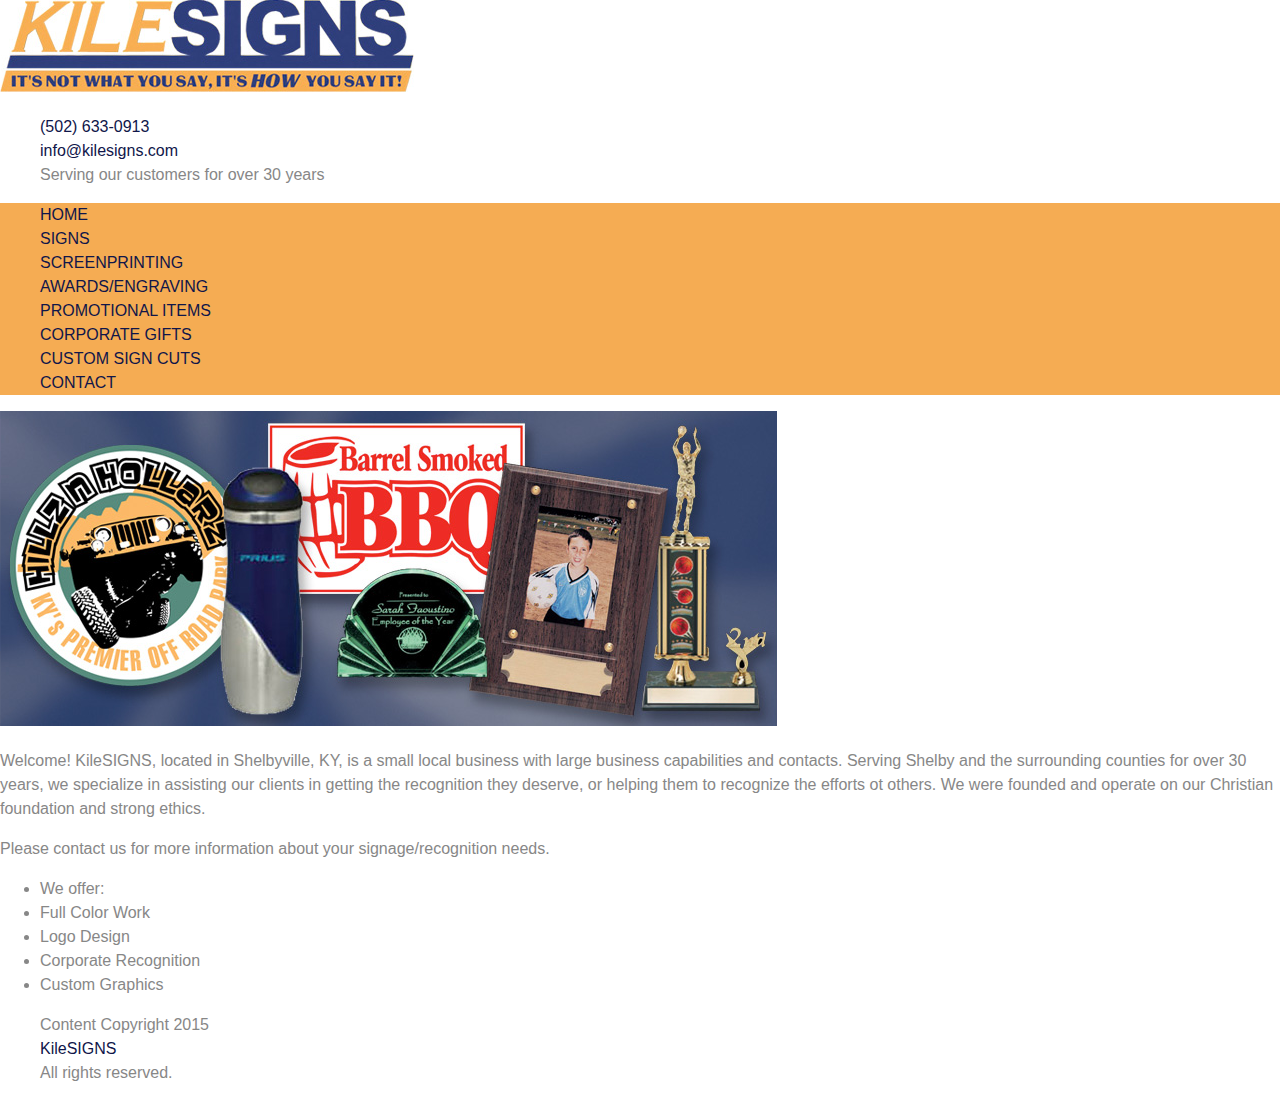
==== index.html @ 580723ce "Initial site development set up" ====
<!DOCTYPE html>
<html lang="en">

<head>
	<meta charset="utf-8">
	<title>Kile Signs</title>
	<meta name=description content="Kile Signs, serving Shelbyville, KY and surrounding counties for over 30 years.">
  <meta name=keywords content="Kile Signs, Shelbyville, KY, Signs, Screenprinting, Awards / Engraving, Promotional Items, Corporate Gifts, Custom Sign Cuts, Kent Kile, Jeff Sopland, Tylan Advertising">
  
<!-- Style Sheet --------------------- -->
	<link rel="stylesheet" href="css/style.css"> 
  
</head>  
  <body>
   <header> 
    <div class="logo">
      <a href="index.html"><img src="images/kile-signs-logo.png" alt="Logo"></a>
    </div>
    <div class="contact">
      <ul>
        <li><a href="tel:15026330913" title="Phone Number">(502) 633-0913</a></li>
        <li><a href="mailto:info@kilesigns.com?subject=Kile%20SIGNS%20website%20inquiry">info@kilesigns.com</a></li>
        <li>Serving our customers for over 30 years</li>
      </ul>
    </div>
    <nav class="navigation">
  	 <ul>
      <li><a href="index.html" title="Home">HOME</a></li>
      <li><a href="signs.html" title="Signs">SIGNS</a></li>
      <li><a href="screeprinting.html" title="Screen Printing">SCREENPRINTING</a></li>
      <li><a href="awards-engraving.html" title="Awards/Engraving">AWARDS/ENGRAVING</a></li>
		  <li><a href="promotional-items.html" title="Promotional Items">PROMOTIONAL ITEMS</a></li>
			<li><a href="corporate-gifts.html" title="Corporate Gifts">CORPORATE GIFTS</a></li>
			<li><a href="custom-sign-cuts.html" title="Custom Sign Cuts">CUSTOM SIGN CUTS</a></li>
			<li><a href="contact.html" title="Contact">CONTACT</a></li>
 		 </ul>  
    </nav>
   </header>
    <div class="banner">
      <img src="images/homepage-image.png" alt="Homepage Banner Image" />
    </div>
    <div class="about">
      <div class="intro">
        <p>Welcome!  KileSIGNS, located in Shelbyville, KY, is a small local business with large business capabilities and contacts.  Serving Shelby and the surrounding counties for over 30 years, we specialize in assisting our clients in getting the recognition they deserve, or helping them to recognize the efforts ot others.  We were founded and operate on our Christian foundation and strong ethics.</p>
        <p>Please contact us for more information about your signage/recognition needs.</p>
      </div>
      <div class="services">
        <ul>
          <li>We offer:</li>
          <li>Full Color Work</li>
          <li>Logo Design</li>
          <li>Corporate Recognition</li>
          <li>Custom Graphics</li>
        </ul>
      </div>
    </div>
    <div class="footer">
      <ul>
        <li>Content Copyright 2015</li>
        <li><a href="index.html">KileSIGNS</a></li>
        <li>All rights reserved.</li>
      </ul>
    </div>
  </body>
</html>
---- css/style.css ----
/* Base Styles -------------------- */

body {
  color: #878787;
  margin: 0;
  font: 1em/1.5 "Helvetica Neue", Helvetica, Arial, sans-serif;
}

.logo img {
  max-width: 100%;
}

/* Nav Bar Color */
nav {
background-color: rgb(245, 172, 83);
color: rgb(16, 22, 74);
}

.contact ul {
list-style-type: none;
}

.navigation ul {
list-style-type: none;
}

.footer ul {
list-style-type: none;
}

/* Pseudo-classes ------------------ */

a:link {
  color: rgb(16, 22, 74);
  text-decoration: none;
}

a:hover {
  color: rgb(255, 255, 255);
}

a:active {
  background-color: rgb(16, 22, 74);
  color: rgb(255, 255, 255);
}

/* Main Styles --------------------- */

.banner img {
  max-width: 100%;
}
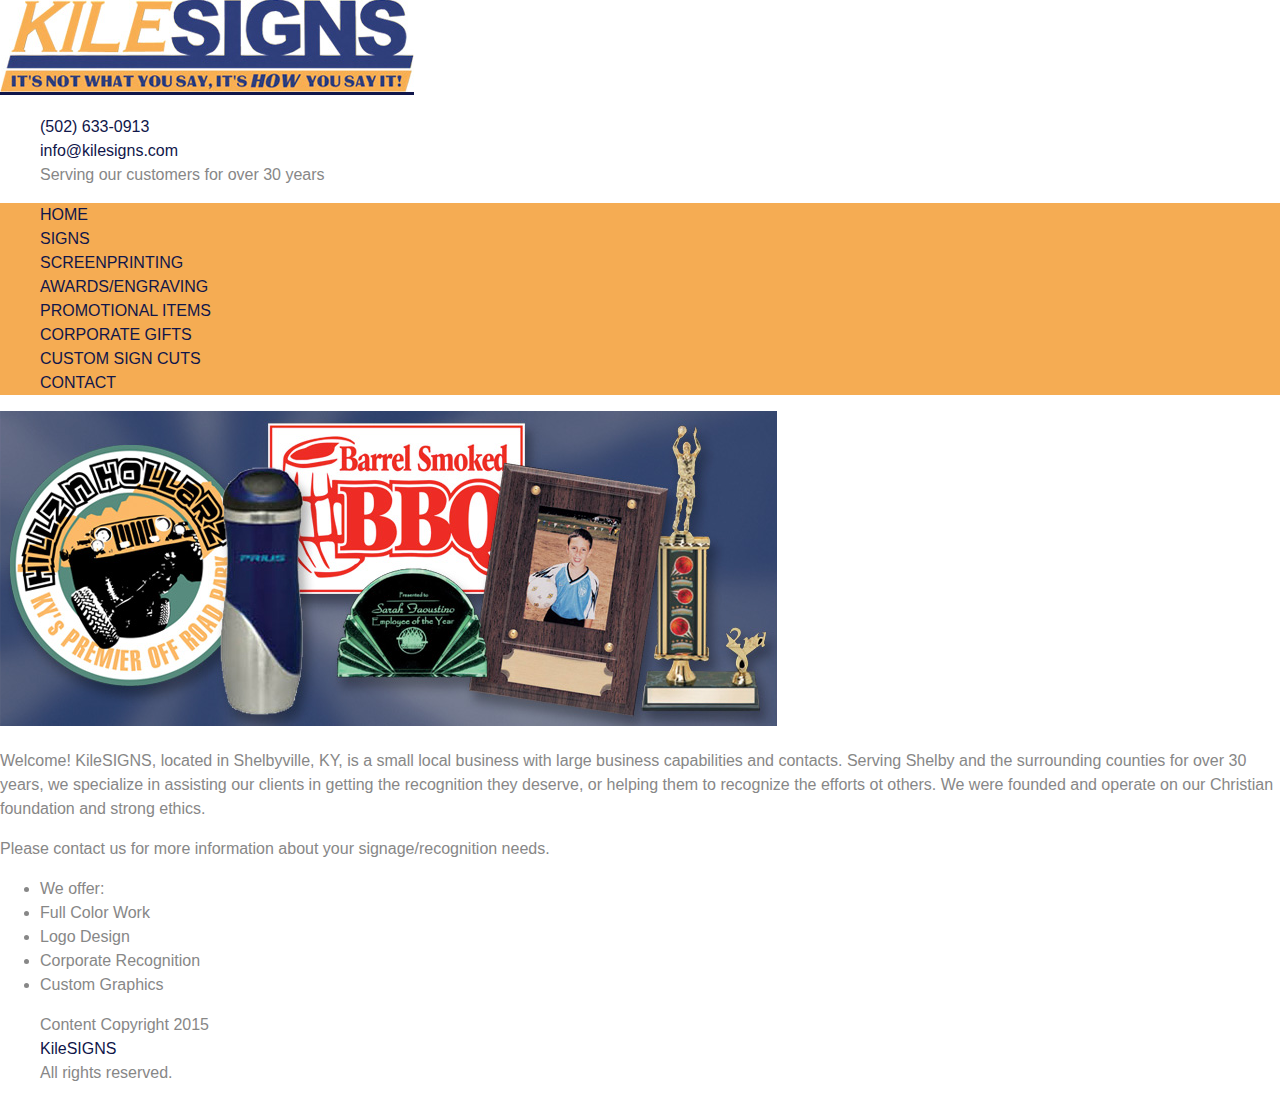
==== commit 293e3025: "added normalize.css" ====
--- a/index.html
+++ b/index.html
@@ -8,6 +8,7 @@
   <meta name=keywords content="Kile Signs, Shelbyville, KY, Signs, Screenprinting, Awards / Engraving, Promotional Items, Corporate Gifts, Custom Sign Cuts, Kent Kile, Jeff Sopland, Tylan Advertising">
   
 <!-- Style Sheet --------------------- -->
+  <link type="text/css" rel="stylesheet" href="css/normalize.css" />
 	<link rel="stylesheet" href="css/style.css"> 
   
 </head>  
@@ -19,7 +20,7 @@
     <div class="contact">
       <ul>
         <li><a href="tel:15026330913" title="Phone Number">(502) 633-0913</a></li>
-        <li><a href="mailto:info@kilesigns.com?subject=Kile%20SIGNS%20website%20inquiry">info@kilesigns.com</a></li>
+        <li><a href="mailto:info@kilesigns.com?subject=KileSIGNS%20website%20inquiry">info@kilesigns.com</a></li>
         <li>Serving our customers for over 30 years</li>
       </ul>
     </div>
--- a/css/style.css
+++ b/css/style.css
@@ -36,6 +36,7 @@
 }
 
 a:hover {
+  background-color: rgb(16, 22, 74);
   color: rgb(255, 255, 255);
 }
 
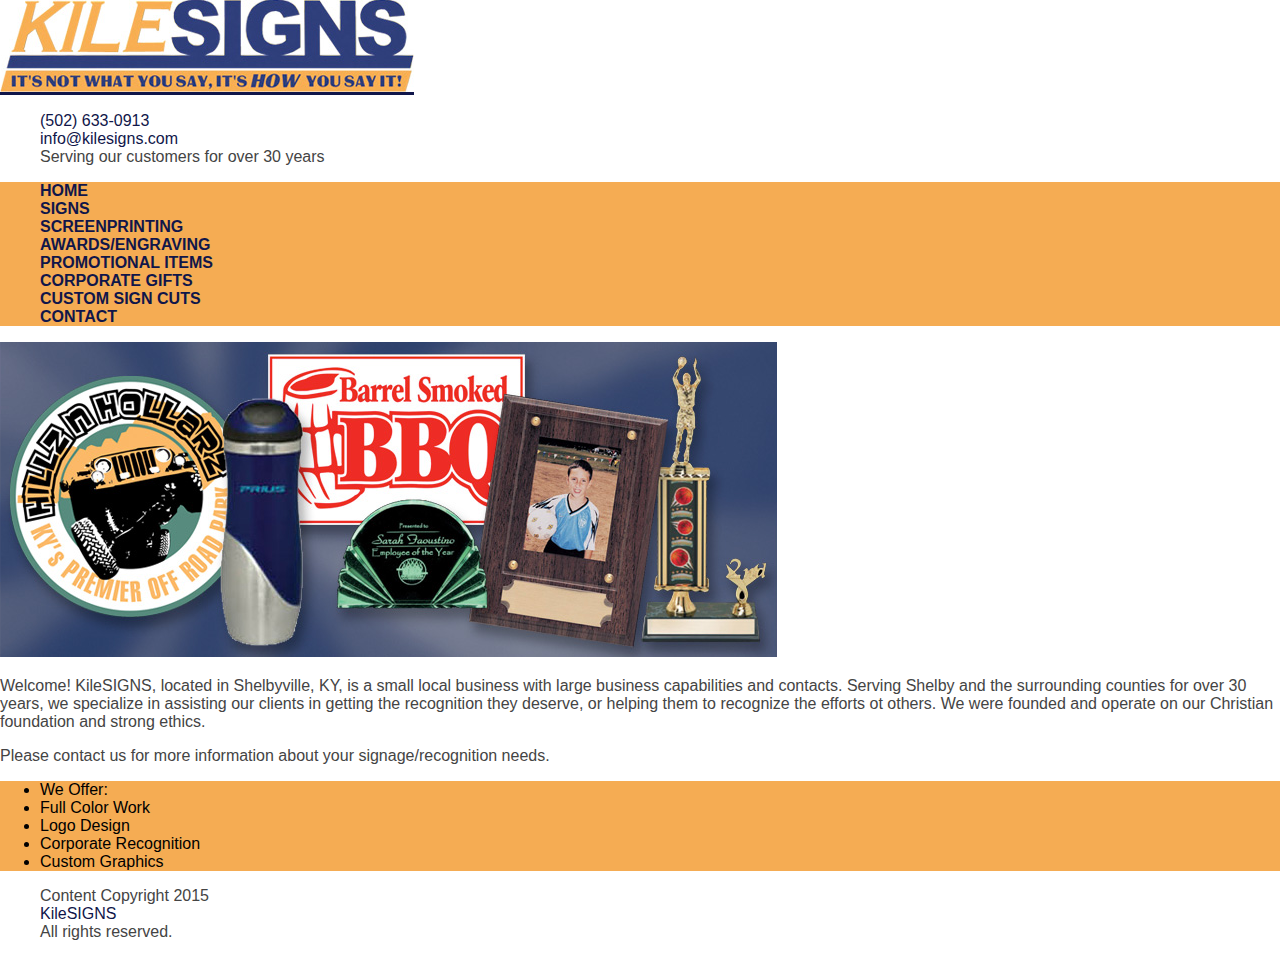
==== commit 198bd500: "updated font and bg color added to .services" ====
--- a/index.html
+++ b/index.html
@@ -9,7 +9,7 @@
   
 <!-- Style Sheet --------------------- -->
   <link type="text/css" rel="stylesheet" href="css/normalize.css" />
-	<link rel="stylesheet" href="css/style.css"> 
+	<link type="text/css" rel="stylesheet" href="css/style.css"> 
   
 </head>  
   <body>
--- a/css/style.css
+++ b/css/style.css
@@ -1,27 +1,41 @@
 /* Base Styles -------------------- */
 
 body {
-  color: #878787;
+  color: rgb(68, 68, 68);
   margin: 0;
-  font: 1em/1.5 "Helvetica Neue", Helvetica, Arial, sans-serif;
+  font-family: 'Roboto', sans-serif;
 }
 
 .logo img {
   max-width: 100%;
 }
 
-/* Nav Bar Color */
-nav {
-background-color: rgb(245, 172, 83);
-color: rgb(16, 22, 74);
-}
-
 .contact ul {
 list-style-type: none;
 }
 
-.navigation ul {
+.serving {
+  font-style: italic;
+  font-weight: bold;
+  color: rgb(16, 22, 74);
+}
+
+/* Navigation */
+nav {
+background-color: rgb(245, 172, 83);
+color: rgb(16, 22, 74);
+text-transform: uppercase;
+font-weight: bold;
+}
+
+nav ul {
 list-style-type: none;
+}
+
+.services {
+  background-color: rgb(245, 172, 83);
+  text-transform: capitalize;
+  color: #000;
 }
 
 .footer ul {
@@ -31,6 +45,11 @@
 /* Pseudo-classes ------------------ */
 
 a:link {
+  color: rgb(16, 22, 74);
+  text-decoration: none;
+}
+
+a:visited {
   color: rgb(16, 22, 74);
   text-decoration: none;
 }
@@ -47,8 +66,10 @@
 
 /* Main Styles --------------------- */
 
-.banner img {
+.banner {
   max-width: 100%;
+  margin-left: auto;
+  margin-right: auto;
 }
 
 
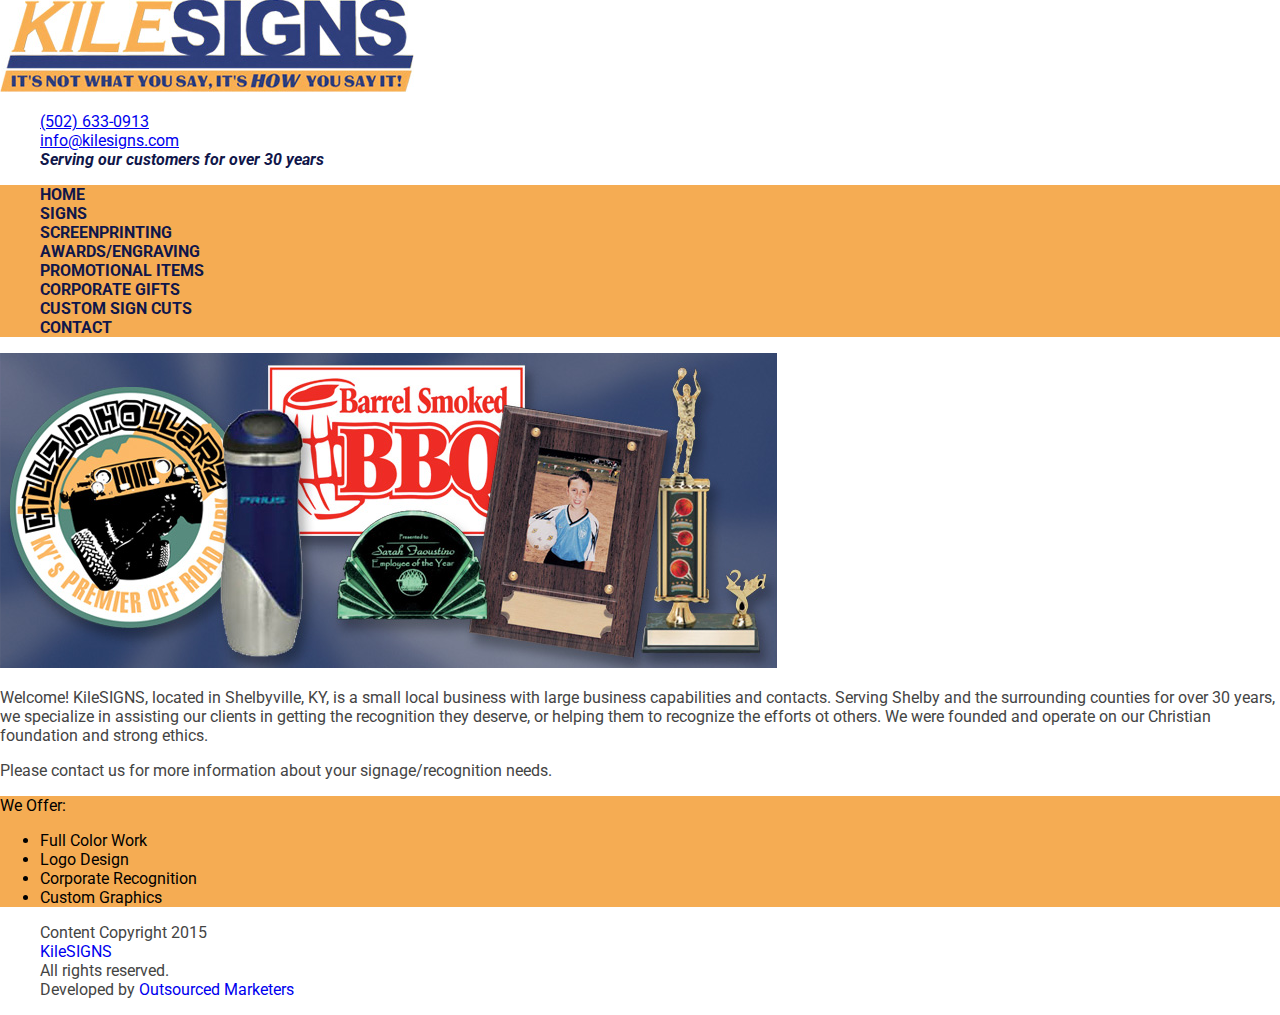
==== commit e19ff71c: "added responsive.css, modified style.css and modified index.html" ====
--- a/index.html
+++ b/index.html
@@ -5,35 +5,38 @@
 	<meta charset="utf-8">
 	<title>Kile Signs</title>
 	<meta name=description content="Kile Signs, serving Shelbyville, KY and surrounding counties for over 30 years.">
-  <meta name=keywords content="Kile Signs, Shelbyville, KY, Signs, Screenprinting, Awards / Engraving, Promotional Items, Corporate Gifts, Custom Sign Cuts, Kent Kile, Jeff Sopland, Tylan Advertising">
+  <meta name=keywords content="Kile Signs, Shelbyville, KY, Signs, Screenprinting, Awards / Engraving, Promotional Items, Corporate Gifts, Custom Sign Cuts, Kent Kile, Outsourced Marketers">
+  <meta name="viewport" content="width=device-width, initial-scale=1.0">
   
 <!-- Style Sheet --------------------- -->
-  <link type="text/css" rel="stylesheet" href="css/normalize.css" />
+  <link type="text/css" rel="stylesheet" href="css/normalize.css">
 	<link type="text/css" rel="stylesheet" href="css/style.css"> 
+	<link type="text/css" rel="stylesheet" href="css/responsive.css">
+	<link href='http://fonts.googleapis.com/css?family=Roboto:400,500,500italic' rel='stylesheet' type='text/css'>
   
 </head>  
   <body>
    <header> 
     <div class="logo">
-      <a href="index.html"><img src="images/kile-signs-logo.png" alt="Logo"></a>
+      <a href="index.html"><img src="images/kile-signs-logo.png" alt="KileSigns Logo"></a>
     </div>
     <div class="contact">
       <ul>
         <li><a href="tel:15026330913" title="Phone Number">(502) 633-0913</a></li>
         <li><a href="mailto:info@kilesigns.com?subject=KileSIGNS%20website%20inquiry">info@kilesigns.com</a></li>
-        <li>Serving our customers for over 30 years</li>
+        <li class="serving">Serving our customers for over 30 years</li>
       </ul>
     </div>
-    <nav class="navigation">
+    <nav>
   	 <ul>
-      <li><a href="index.html" title="Home">HOME</a></li>
-      <li><a href="signs.html" title="Signs">SIGNS</a></li>
-      <li><a href="screeprinting.html" title="Screen Printing">SCREENPRINTING</a></li>
-      <li><a href="awards-engraving.html" title="Awards/Engraving">AWARDS/ENGRAVING</a></li>
-		  <li><a href="promotional-items.html" title="Promotional Items">PROMOTIONAL ITEMS</a></li>
-			<li><a href="corporate-gifts.html" title="Corporate Gifts">CORPORATE GIFTS</a></li>
-			<li><a href="custom-sign-cuts.html" title="Custom Sign Cuts">CUSTOM SIGN CUTS</a></li>
-			<li><a href="contact.html" title="Contact">CONTACT</a></li>
+      <li><a href="index.html" title="Home">home</a></li>
+      <li><a href="signs.html" title="Signs">signs</a></li>
+      <li><a href="screeprinting.html" title="Screen Printing">screenprinting</a></li>
+      <li><a href="awards-engraving.html" title="Awards/Engraving">awards/engraving</a></li>
+		  <li><a href="promotional-items.html" title="Promotional Items">promotional items</a></li>
+			<li><a href="corporate-gifts.html" title="Corporate Gifts">corporate gifts</a></li>
+			<li><a href="custom-sign-cuts.html" title="Custom Sign Cuts">custom sign cuts</a></li>
+			<li><a href="contact.html" title="Contact">contact</a></li>
  		 </ul>  
     </nav>
    </header>
@@ -46,8 +49,8 @@
         <p>Please contact us for more information about your signage/recognition needs.</p>
       </div>
       <div class="services">
+        <p>We offer:</p>
         <ul>
-          <li>We offer:</li>
           <li>Full Color Work</li>
           <li>Logo Design</li>
           <li>Corporate Recognition</li>
@@ -60,6 +63,7 @@
         <li>Content Copyright 2015</li>
         <li><a href="index.html">KileSIGNS</a></li>
         <li>All rights reserved.</li>
+        <li>Developed by <a href="http://outsourcedmarketers.com">Outsourced Marketers</a></li>
       </ul>
     </div>
   </body>
--- a/css/style.css
+++ b/css/style.css
@@ -1,3 +1,6 @@
+/* Media Queries */
+
+
 /* Base Styles -------------------- */
 
 body {
@@ -8,6 +11,8 @@
 
 .logo img {
   max-width: 100%;
+  margin-left: auto;
+  margin-right: auto;
 }
 
 .contact ul {
@@ -30,6 +35,17 @@
 
 nav ul {
 list-style-type: none;
+padding-left: 0;
+
+}
+
+nav li {
+  display: block;
+  padding-left: 40px;
+}
+
+nav li:hover {
+  background-color: rgb(16, 22, 74);
 }
 
 .services {
@@ -42,26 +58,44 @@
 list-style-type: none;
 }
 
-/* Pseudo-classes ------------------ */
 
-a:link {
+/* Navigation Pseudo-classes ------------------ */
+
+nav a:link {
   color: rgb(16, 22, 74);
   text-decoration: none;
 }
 
-a:visited {
-  color: rgb(16, 22, 74);
+nav a:visited {
+  color: rgb(255, 255, 255);
   text-decoration: none;
 }
 
-a:hover {
+nav a:hover {
   background-color: rgb(16, 22, 74);
   color: rgb(255, 255, 255);
 }
 
-a:active {
+nav a:active {
   background-color: rgb(16, 22, 74);
   color: rgb(255, 255, 255);
+}
+/* Footer Pseudo-classes ------------------ */
+
+.footer a:link {
+  text-decoration: none;
+}
+
+.footer a:visited {
+  text-decoration: none;
+}
+
+.footer a:hover {
+  text-decoration: underline;
+}
+
+.footer a:active {
+  text-decoration: none;
 }
 
 /* Main Styles --------------------- */
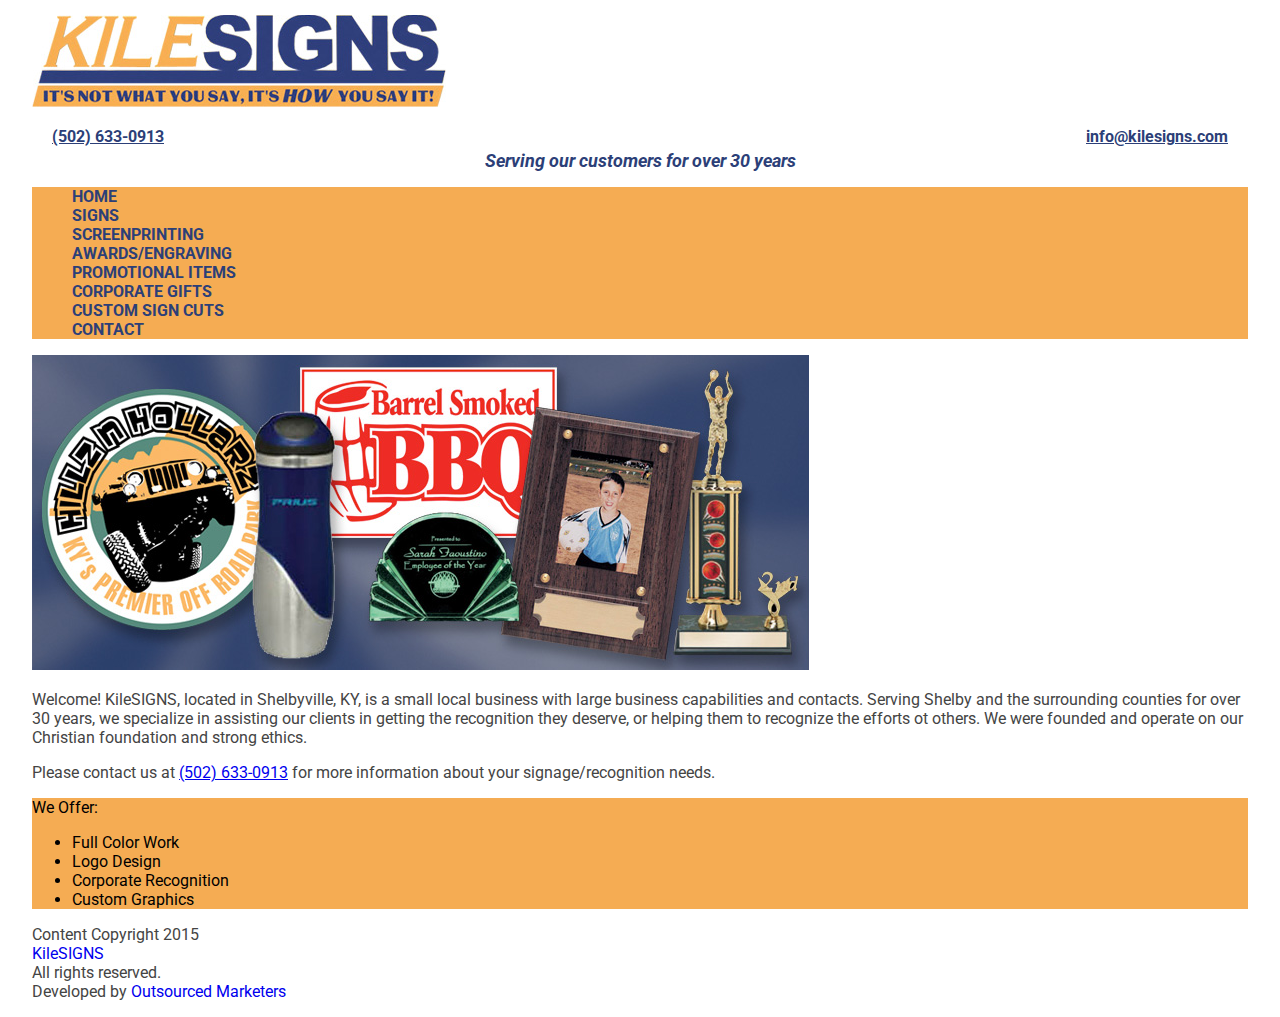
==== commit 7e7bd526: "Added signs.html page and set up page content" ====
--- a/index.html
+++ b/index.html
@@ -12,7 +12,7 @@
   <link type="text/css" rel="stylesheet" href="css/normalize.css">
 	<link type="text/css" rel="stylesheet" href="css/style.css"> 
 	<link type="text/css" rel="stylesheet" href="css/responsive.css">
-	<link href='http://fonts.googleapis.com/css?family=Roboto:400,500,500italic' rel='stylesheet' type='text/css'>
+	<link href='https://fonts.googleapis.com/css?family=Roboto:400,500,500italic' rel='stylesheet' type='text/css'>
   
 </head>  
   <body>
@@ -22,8 +22,8 @@
     </div>
     <div class="contact">
       <ul>
-        <li><a href="tel:15026330913" title="Phone Number">(502) 633-0913</a></li>
-        <li><a href="mailto:info@kilesigns.com?subject=KileSIGNS%20website%20inquiry">info@kilesigns.com</a></li>
+        <li class="phone"><a href="tel:15026330913" title="Phone Number">(502) 633-0913</a></li>
+        <li class="email"><a href="mailto:info@kilesigns.com?subject=KileSIGNS%20website%20inquiry">info@kilesigns.com</a></li>
         <li class="serving">Serving our customers for over 30 years</li>
       </ul>
     </div>
@@ -46,7 +46,7 @@
     <div class="about">
       <div class="intro">
         <p>Welcome!  KileSIGNS, located in Shelbyville, KY, is a small local business with large business capabilities and contacts.  Serving Shelby and the surrounding counties for over 30 years, we specialize in assisting our clients in getting the recognition they deserve, or helping them to recognize the efforts ot others.  We were founded and operate on our Christian foundation and strong ethics.</p>
-        <p>Please contact us for more information about your signage/recognition needs.</p>
+        <p>Please contact us at <a href="tel:15026330913" title="Phone Number">(502) 633-0913</a> for more information about your signage/recognition needs.</p>
       </div>
       <div class="services">
         <p>We offer:</p>
--- a/css/style.css
+++ b/css/style.css
@@ -5,8 +5,14 @@
 
 body {
   color: rgb(68, 68, 68);
-  margin: 0;
   font-family: 'Roboto', sans-serif;
+  max-width: 95%;
+  margin-left: auto;
+  margin-right: auto;
+}
+
+header {
+  padding-top: 15px;
 }
 
 .logo img {
@@ -15,37 +21,53 @@
   margin-right: auto;
 }
 
+.phone {
+  float: left;
+  padding-left: 20px;
+}
+.email {
+  float: right;
+  padding-right: 20px;
+}
+.contact a {
+  color: rgb(44, 63, 120);
+    font-weight: bold;
+}
+
 .contact ul {
-list-style-type: none;
+  list-style-type: none;
+  color: rgb(44, 63, 120);
+  padding: 0;
 }
 
 .serving {
+  clear: both;
+  text-align: center;
+  padding-top: 5px;
   font-style: italic;
   font-weight: bold;
-  color: rgb(16, 22, 74);
+  font-size: 1.10em;
+  color: rgb(44, 63, 120);
 }
 
 /* Navigation */
 nav {
 background-color: rgb(245, 172, 83);
-color: rgb(16, 22, 74);
+color: rgb(44, 63, 120);
 text-transform: uppercase;
 font-weight: bold;
 }
 
 nav ul {
 list-style-type: none;
-padding-left: 0;
-
 }
 
 nav li {
   display: block;
-  padding-left: 40px;
 }
 
 nav li:hover {
-  background-color: rgb(16, 22, 74);
+  background-color: rgb(44, 63, 120);
 }
 
 .services {
@@ -55,14 +77,18 @@
 }
 
 .footer ul {
-list-style-type: none;
+  list-style-type: none;
+  padding: 0;
 }
 
+.footer a:visited {
+text-decoration: none;
+}
 
 /* Navigation Pseudo-classes ------------------ */
 
 nav a:link {
-  color: rgb(16, 22, 74);
+  color: rgb(44, 63, 120);
   text-decoration: none;
 }
 
@@ -72,12 +98,12 @@
 }
 
 nav a:hover {
-  background-color: rgb(16, 22, 74);
+  background-color: rgb(44, 63, 120);
   color: rgb(255, 255, 255);
 }
 
 nav a:active {
-  background-color: rgb(16, 22, 74);
+  background-color: rgb(44, 63, 120);
   color: rgb(255, 255, 255);
 }
 /* Footer Pseudo-classes ------------------ */
@@ -100,7 +126,7 @@
 
 /* Main Styles --------------------- */
 
-.banner {
+.banner img {
   max-width: 100%;
   margin-left: auto;
   margin-right: auto;
--- a/css/responsive.css
+++ b/css/responsive.css
@@ -0,0 +1,67 @@
+/*@media screen and (min-width: 480px) {*/
+  /******************************
+  TWO COLUMN LAYOUT
+  ******************************/
+  
+/*  .logo {*/
+/*    width: 50%;*/
+/*    float: left;*/
+/*  }*/
+  
+/*  #secondary {*/
+/*    width: 40%;*/
+/*    float: right;*/
+/*  }*/
+  /******************************
+  PAGE: PORTFOLIO
+  ******************************/
+  
+/*  #gallery li {*/
+/*    width: 28.3333%;*/
+/*  }*/
+  
+/*  #gallery li:nth-child(4n) {*/
+/*    clear: left;*/
+/*  }*/
+
+  /******************************
+  PAGE: ABOUT
+  ******************************/
+
+/*  .profile-photo {*/
+/*    float: left;*/
+/*    margin: 0 5% 80px 0;*/
+/*  }*/
+/*}*/
+
+/*@media screen and (min-width: 660px) {*/
+
+    /******************************
+  PAGE: ABOUT
+  ******************************/
+  
+/*  nav {*/
+/*    background: none;*/
+/*    float: right;*/
+/*    font-size: 1.1125em;*/
+/*    text-align: right;*/
+/*    width: 45%;*/
+/*  }*/
+/*   #logo {*/
+/*    float: left;*/
+/*    margin-left: 5%;*/
+/*    text-align: left;*/
+/*    width: 45%;*/
+/*  } */
+/*  h1 {*/
+/*    font-size: 2.5em;*/
+/*  }*/
+/*  h2 {*/
+/*    font-size: 0.825em;*/
+/*    margin-bottom: 20px;*/
+/*  }*/
+/*  header {*/
+/*    border-bottom: 5px solid #599a68;*/
+/*    margin-bottom: 60px;*/
+/*  }*/
+/*}*/
